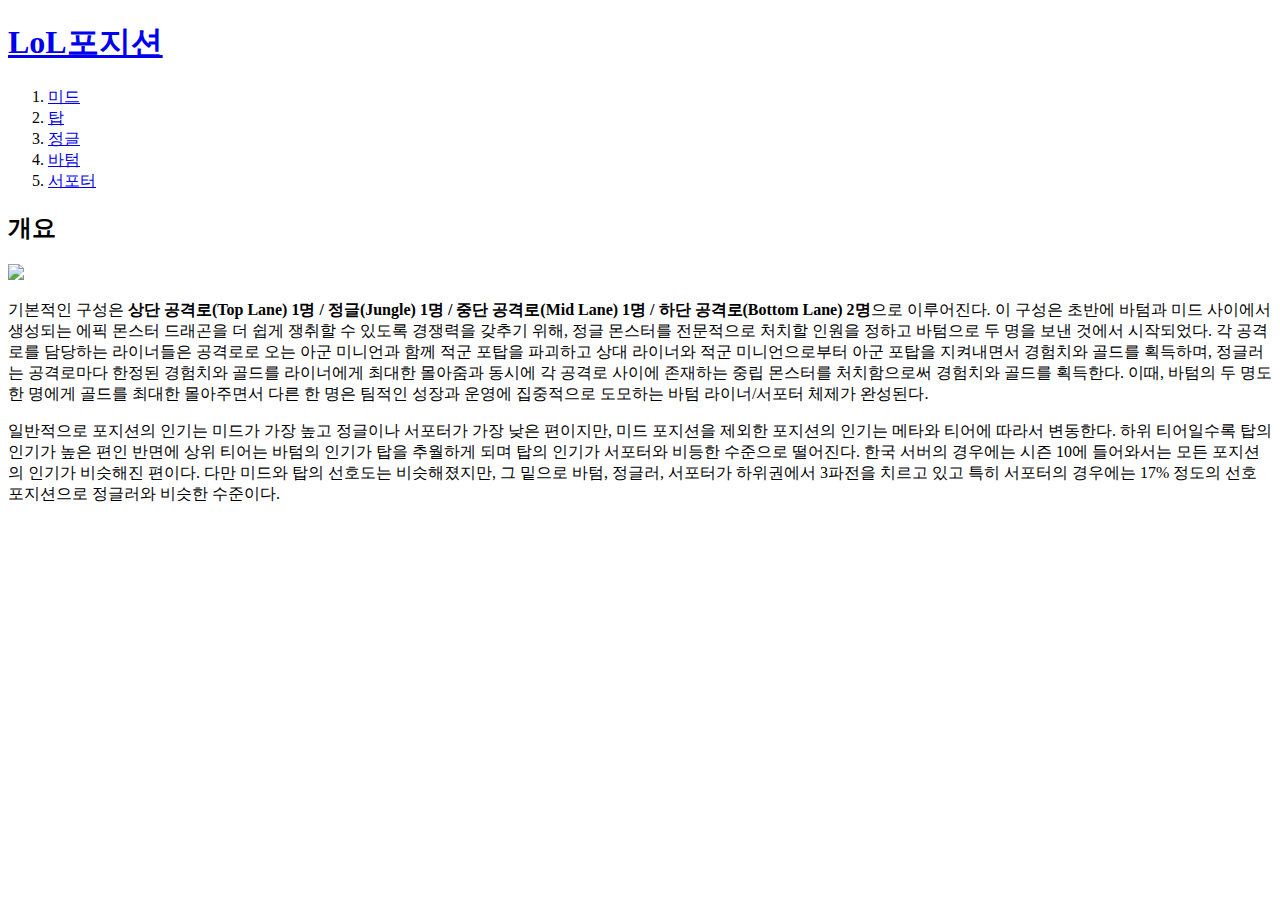
==== index.html @ 49492989 "Update index.html" ====
<!doctype html>
<html>
  <head>
    <title>POSITION</title>
    <meta charset="utf-8">
  </head>
  <body>
    <h1><a href="LoL포지션.html">LoL포지션</a></h1>
    <ol>
      <li><a href="미드.html">미드</a></li>
      <li><a href="탑.html">탑</a></li>
      <li><a href="정글.html">정글</a></li>
      <li><a href="바텀.html">바텀</a></li>
      <li><a href="서포터.html">서포터</a></li>
    </ol>
    <h2>개요</h2>
    <img src="./lolposition.png" width="600">
    <p>기본적인 구성은 <strong>상단 공격로(Top Lane) 1명 / 정글(Jungle) 1명 / 중단 공격로(Mid Lane) 1명 / 하단 공격로(Bottom Lane) 2명</strong>으로 이루어진다. 이 구성은 초반에 바텀과 미드 사이에서 생성되는 에픽 몬스터 드래곤을 더 쉽게 쟁취할 수 있도록 경쟁력을 갖추기 위해, 정글 몬스터를 전문적으로 처치할 인원을 정하고 바텀으로 두 명을 보낸 것에서 시작되었다. 각 공격로를 담당하는 라이너들은 공격로로 오는 아군 미니언과 함께 적군 포탑을 파괴하고 상대 라이너와 적군 미니언으로부터 아군 포탑을 지켜내면서 경험치와 골드를 획득하며, 정글러는 공격로마다 한정된 경험치와 골드를 라이너에게 최대한 몰아줌과 동시에 각 공격로 사이에 존재하는 중립 몬스터를 처치함으로써 경험치와 골드를 획득한다. 이때, 바텀의 두 명도 한 명에게 골드를 최대한 몰아주면서 다른 한 명은 팀적인 성장과 운영에 집중적으로 도모하는 바텀 라이너/서포터 체제가 완성된다.</p>
    <p>일반적으로 포지션의 인기는 미드가 가장 높고 정글이나 서포터가 가장 낮은 편이지만, 미드 포지션을 제외한 포지션의 인기는 메타와 티어에 따라서 변동한다. 하위 티어일수록 탑의 인기가 높은 편인 반면에 상위 티어는 바텀의 인기가 탑을 추월하게 되며 탑의 인기가 서포터와 비등한 수준으로 떨어진다. 한국 서버의 경우에는 시즌 10에 들어와서는 모든 포지션의 인기가 비슷해진 편이다. 다만 미드와 탑의 선호도는 비슷해졌지만, 그 밑으로 바텀, 정글러, 서포터가 하위권에서 3파전을 치르고 있고 특히 서포터의 경우에는 17% 정도의 선호 포지션으로 정글러와 비슷한 수준이다.</p>
  </body>
</html>
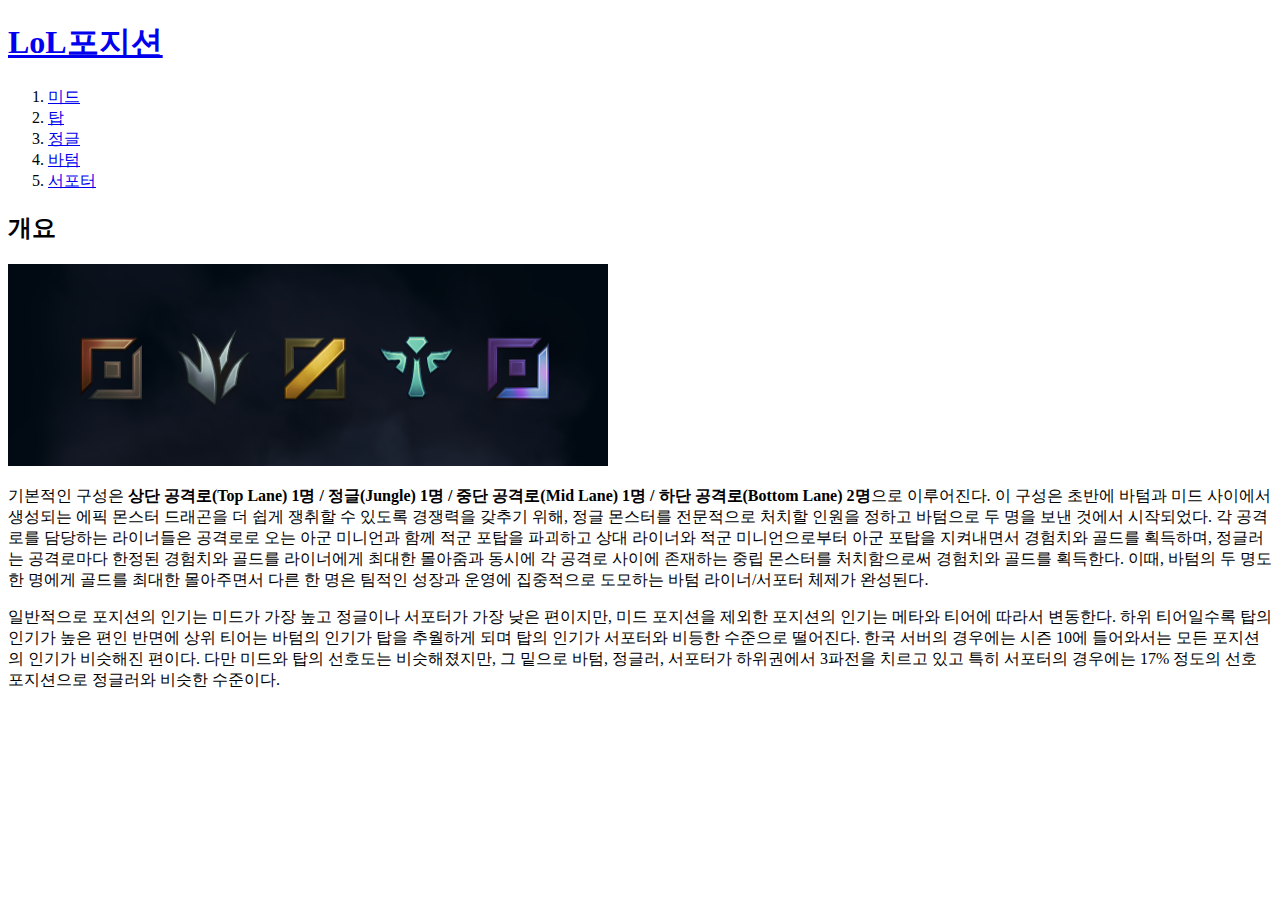
==== commit 884882e3: "Update index.html" ====
--- a/index.html
+++ b/index.html
@@ -5,7 +5,7 @@
     <meta charset="utf-8">
   </head>
   <body>
-    <h1><a href="LoL포지션.html">LoL포지션</a></h1>
+    <h1><a href="index.html">LoL포지션</a></h1>
     <ol>
       <li><a href="미드.html">미드</a></li>
       <li><a href="탑.html">탑</a></li>
@@ -14,7 +14,7 @@
       <li><a href="서포터.html">서포터</a></li>
     </ol>
     <h2>개요</h2>
-    <img src="./lolposition.png" width="600">
+    <img src="./LoLposition.png" width="600">
     <p>기본적인 구성은 <strong>상단 공격로(Top Lane) 1명 / 정글(Jungle) 1명 / 중단 공격로(Mid Lane) 1명 / 하단 공격로(Bottom Lane) 2명</strong>으로 이루어진다. 이 구성은 초반에 바텀과 미드 사이에서 생성되는 에픽 몬스터 드래곤을 더 쉽게 쟁취할 수 있도록 경쟁력을 갖추기 위해, 정글 몬스터를 전문적으로 처치할 인원을 정하고 바텀으로 두 명을 보낸 것에서 시작되었다. 각 공격로를 담당하는 라이너들은 공격로로 오는 아군 미니언과 함께 적군 포탑을 파괴하고 상대 라이너와 적군 미니언으로부터 아군 포탑을 지켜내면서 경험치와 골드를 획득하며, 정글러는 공격로마다 한정된 경험치와 골드를 라이너에게 최대한 몰아줌과 동시에 각 공격로 사이에 존재하는 중립 몬스터를 처치함으로써 경험치와 골드를 획득한다. 이때, 바텀의 두 명도 한 명에게 골드를 최대한 몰아주면서 다른 한 명은 팀적인 성장과 운영에 집중적으로 도모하는 바텀 라이너/서포터 체제가 완성된다.</p>
     <p>일반적으로 포지션의 인기는 미드가 가장 높고 정글이나 서포터가 가장 낮은 편이지만, 미드 포지션을 제외한 포지션의 인기는 메타와 티어에 따라서 변동한다. 하위 티어일수록 탑의 인기가 높은 편인 반면에 상위 티어는 바텀의 인기가 탑을 추월하게 되며 탑의 인기가 서포터와 비등한 수준으로 떨어진다. 한국 서버의 경우에는 시즌 10에 들어와서는 모든 포지션의 인기가 비슷해진 편이다. 다만 미드와 탑의 선호도는 비슷해졌지만, 그 밑으로 바텀, 정글러, 서포터가 하위권에서 3파전을 치르고 있고 특히 서포터의 경우에는 17% 정도의 선호 포지션으로 정글러와 비슷한 수준이다.</p>
   </body>
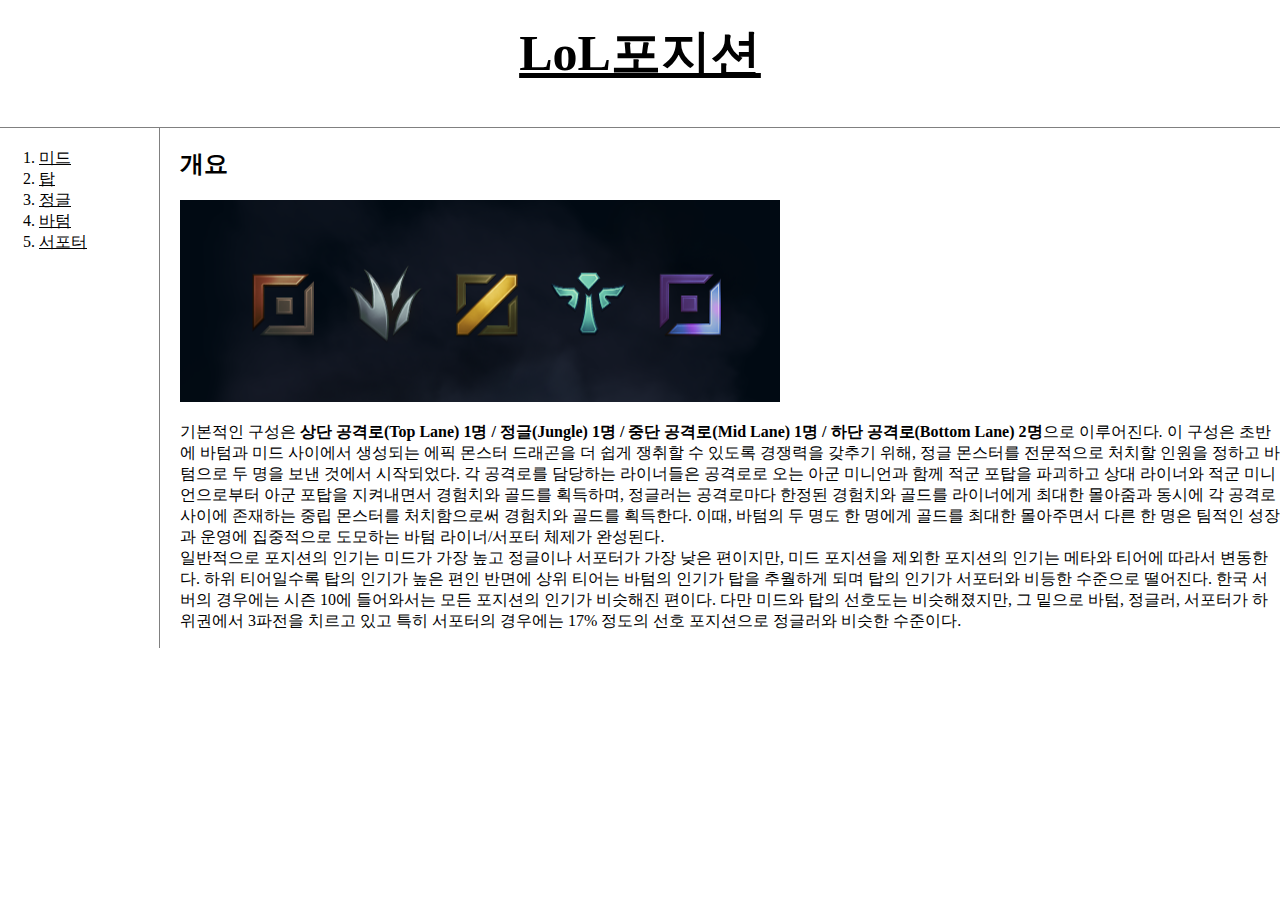
==== commit af047eef: "Add files via upload" ====
--- a/index.html
+++ b/index.html
@@ -3,19 +3,26 @@
   <head>
     <title>POSITION</title>
     <meta charset="utf-8">
+    <link rel="stylesheet" href="style.css">
   </head>
   <body>
     <h1><a href="index.html">LoL포지션</a></h1>
-    <ol>
-      <li><a href="미드.html">미드</a></li>
-      <li><a href="탑.html">탑</a></li>
-      <li><a href="정글.html">정글</a></li>
-      <li><a href="바텀.html">바텀</a></li>
-      <li><a href="서포터.html">서포터</a></li>
-    </ol>
-    <h2>개요</h2>
-    <img src="./LoLposition.png" width="600">
-    <p>기본적인 구성은 <strong>상단 공격로(Top Lane) 1명 / 정글(Jungle) 1명 / 중단 공격로(Mid Lane) 1명 / 하단 공격로(Bottom Lane) 2명</strong>으로 이루어진다. 이 구성은 초반에 바텀과 미드 사이에서 생성되는 에픽 몬스터 드래곤을 더 쉽게 쟁취할 수 있도록 경쟁력을 갖추기 위해, 정글 몬스터를 전문적으로 처치할 인원을 정하고 바텀으로 두 명을 보낸 것에서 시작되었다. 각 공격로를 담당하는 라이너들은 공격로로 오는 아군 미니언과 함께 적군 포탑을 파괴하고 상대 라이너와 적군 미니언으로부터 아군 포탑을 지켜내면서 경험치와 골드를 획득하며, 정글러는 공격로마다 한정된 경험치와 골드를 라이너에게 최대한 몰아줌과 동시에 각 공격로 사이에 존재하는 중립 몬스터를 처치함으로써 경험치와 골드를 획득한다. 이때, 바텀의 두 명도 한 명에게 골드를 최대한 몰아주면서 다른 한 명은 팀적인 성장과 운영에 집중적으로 도모하는 바텀 라이너/서포터 체제가 완성된다.</p>
-    <p>일반적으로 포지션의 인기는 미드가 가장 높고 정글이나 서포터가 가장 낮은 편이지만, 미드 포지션을 제외한 포지션의 인기는 메타와 티어에 따라서 변동한다. 하위 티어일수록 탑의 인기가 높은 편인 반면에 상위 티어는 바텀의 인기가 탑을 추월하게 되며 탑의 인기가 서포터와 비등한 수준으로 떨어진다. 한국 서버의 경우에는 시즌 10에 들어와서는 모든 포지션의 인기가 비슷해진 편이다. 다만 미드와 탑의 선호도는 비슷해졌지만, 그 밑으로 바텀, 정글러, 서포터가 하위권에서 3파전을 치르고 있고 특히 서포터의 경우에는 17% 정도의 선호 포지션으로 정글러와 비슷한 수준이다.</p>
+    <div id="grid">
+      <ol>
+        <li><a href="미드.html">미드</a></li>
+        <li><a href="탑.html">탑</a></li>
+        <li><a href="정글.html">정글</a></li>
+        <li><a href="바텀.html">바텀</a></li>
+        <li><a href="서포터.html">서포터</a></li>
+      </ol>
+      <div id="article">
+        <h2>개요</h2>
+        <img src="./LoLposition.png" width="600">
+        <p>
+          기본적인 구성은 <strong>상단 공격로(Top Lane) 1명 / 정글(Jungle) 1명 / 중단 공격로(Mid Lane) 1명 / 하단 공격로(Bottom Lane) 2명</strong>으로 이루어진다. 이 구성은 초반에 바텀과 미드 사이에서 생성되는 에픽 몬스터 드래곤을 더 쉽게 쟁취할 수 있도록 경쟁력을 갖추기 위해, 정글 몬스터를 전문적으로 처치할 인원을 정하고 바텀으로 두 명을 보낸 것에서 시작되었다. 각 공격로를 담당하는 라이너들은 공격로로 오는 아군 미니언과 함께 적군 포탑을 파괴하고 상대 라이너와 적군 미니언으로부터 아군 포탑을 지켜내면서 경험치와 골드를 획득하며, 정글러는 공격로마다 한정된 경험치와 골드를 라이너에게 최대한 몰아줌과 동시에 각 공격로 사이에 존재하는 중립 몬스터를 처치함으로써 경험치와 골드를 획득한다. 이때, 바텀의 두 명도 한 명에게 골드를 최대한 몰아주면서 다른 한 명은 팀적인 성장과 운영에 집중적으로 도모하는 바텀 라이너/서포터 체제가 완성된다.<br>
+          일반적으로 포지션의 인기는 미드가 가장 높고 정글이나 서포터가 가장 낮은 편이지만, 미드 포지션을 제외한 포지션의 인기는 메타와 티어에 따라서 변동한다. 하위 티어일수록 탑의 인기가 높은 편인 반면에 상위 티어는 바텀의 인기가 탑을 추월하게 되며 탑의 인기가 서포터와 비등한 수준으로 떨어진다. 한국 서버의 경우에는 시즌 10에 들어와서는 모든 포지션의 인기가 비슷해진 편이다. 다만 미드와 탑의 선호도는 비슷해졌지만, 그 밑으로 바텀, 정글러, 서포터가 하위권에서 3파전을 치르고 있고 특히 서포터의 경우에는 17% 정도의 선호 포지션으로 정글러와 비슷한 수준이다.
+        </p>
+      </div>
+    </div>
   </body>
 </html>
--- a/style.css
+++ b/style.css
@@ -0,0 +1,40 @@
+a {
+  color: black;
+}
+h1 {
+  font-size:50px;
+  text-align: center;
+  border-bottom:1px solid gray;
+  margin:0px; padding:20px;
+  padding-bottom:40px;
+}
+ol {
+  border-right:1px solid gray;
+  width:100px;
+  margin:0px; margin-left:7px;
+  padding:20px;
+}
+body {
+  margin:0px;
+}
+#grid {
+  display: grid;
+  grid-template-columns: 150px 1fr;
+}
+#grid ol {
+  padding-left:32px;
+}
+#article {
+  padding-left: 30px;
+}
+@media(max-width:800px){
+  #grid {
+  display: block;
+  }
+  ol {
+    border-right: none;
+  }
+  h1 {
+    border-bottom: none;
+  }
+}
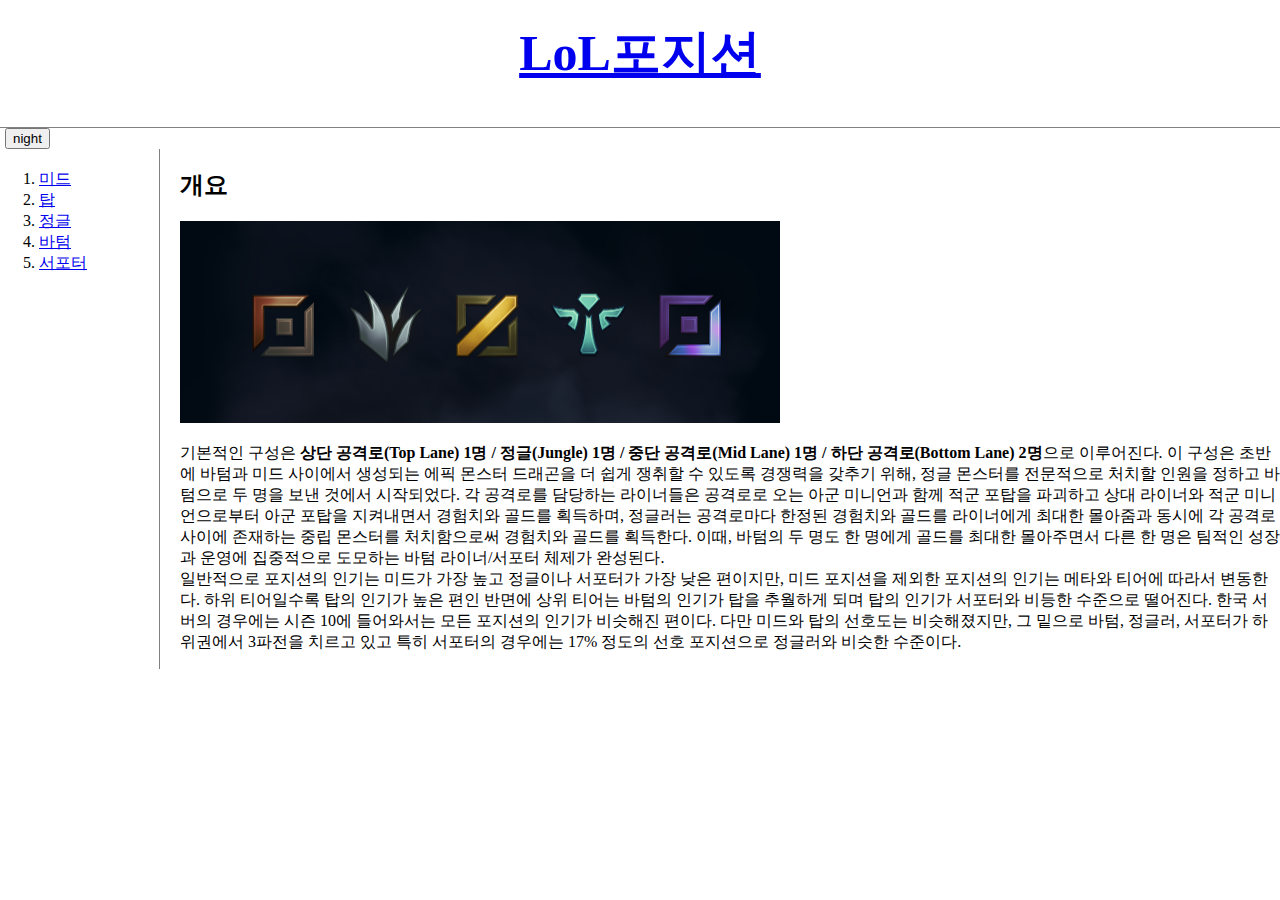
==== commit 4406ca5f: "Add files via upload" ====
--- a/index.html
+++ b/index.html
@@ -4,10 +4,15 @@
     <title>POSITION</title>
     <meta charset="utf-8">
     <link rel="stylesheet" href="style.css">
+    <script src="https://ajax.googleapis.com/ajax/libs/jquery/3.6.0/jquery.min.js"></script>
+    <script src="colors.js"></script>
   </head>
   <body>
     <h1><a href="index.html">LoL포지션</a></h1>
-    <div id="grid">
+    <input type="button" value="night" onclick="
+      nightDayHandler(this);
+    ">
+      <div id="grid">
       <ol>
         <li><a href="미드.html">미드</a></li>
         <li><a href="탑.html">탑</a></li>
--- a/style.css
+++ b/style.css
@@ -1,5 +1,5 @@
 a {
-  color: black;
+  color: ;
 }
 h1 {
   font-size:50px;
@@ -38,3 +38,13 @@
     border-bottom: none;
   }
 }
+input {
+  margin-left: 5px;
+}
+
+#vertical div {
+    display: grid;
+    grid-template-columns: 100px 1fr;
+    width:100px;
+    border-left:1px solid gray;
+}
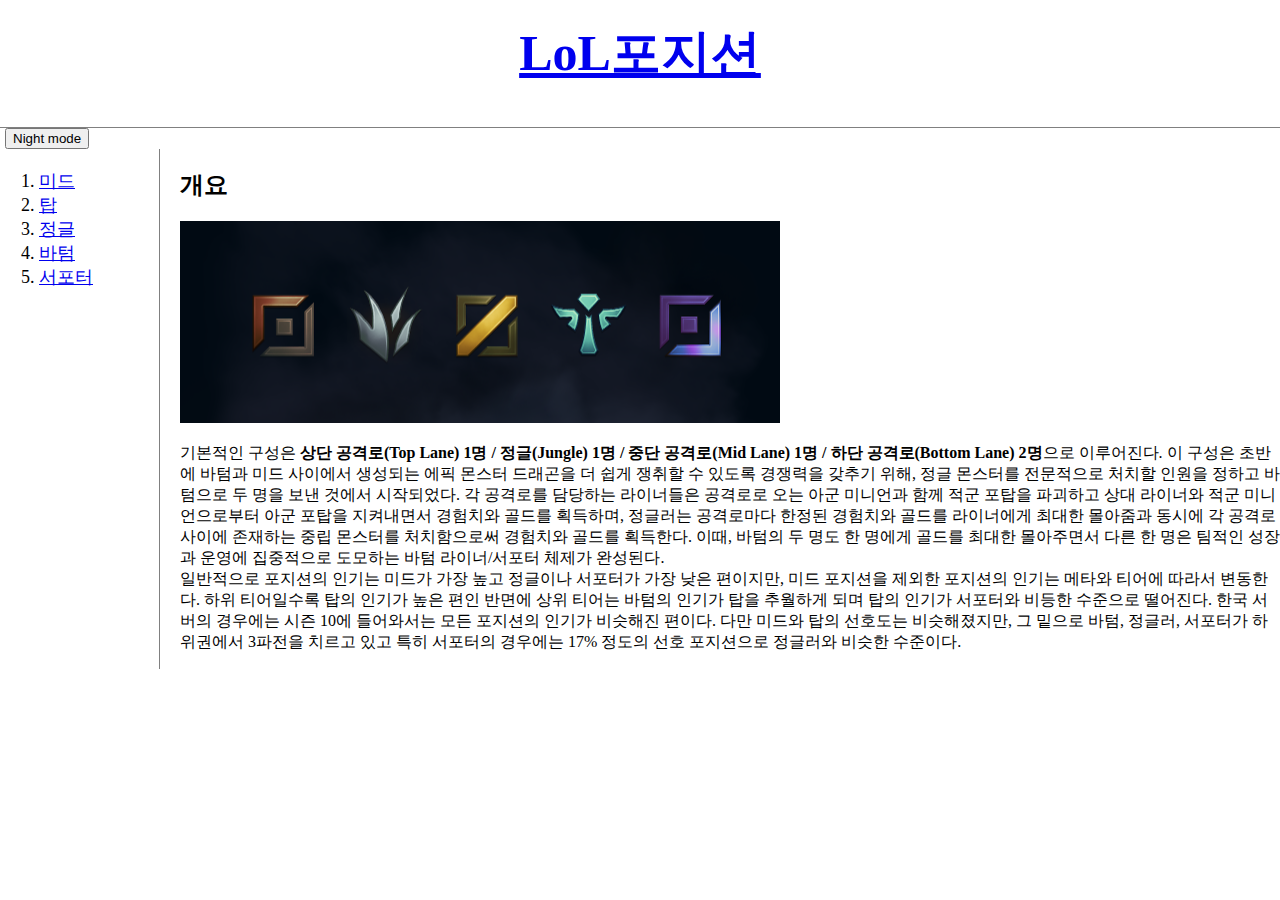
==== commit 73a73a03: "Add files via upload" ====
--- a/index.html
+++ b/index.html
@@ -9,7 +9,7 @@
   </head>
   <body>
     <h1><a href="index.html">LoL포지션</a></h1>
-    <input type="button" value="night" onclick="
+    <input type="button" value="Night mode" onclick="
       nightDayHandler(this);
     ">
       <div id="grid">
--- a/style.css
+++ b/style.css
@@ -23,6 +23,7 @@
 }
 #grid ol {
   padding-left:32px;
+  font-size:18px;
 }
 #article {
   padding-left: 30px;
